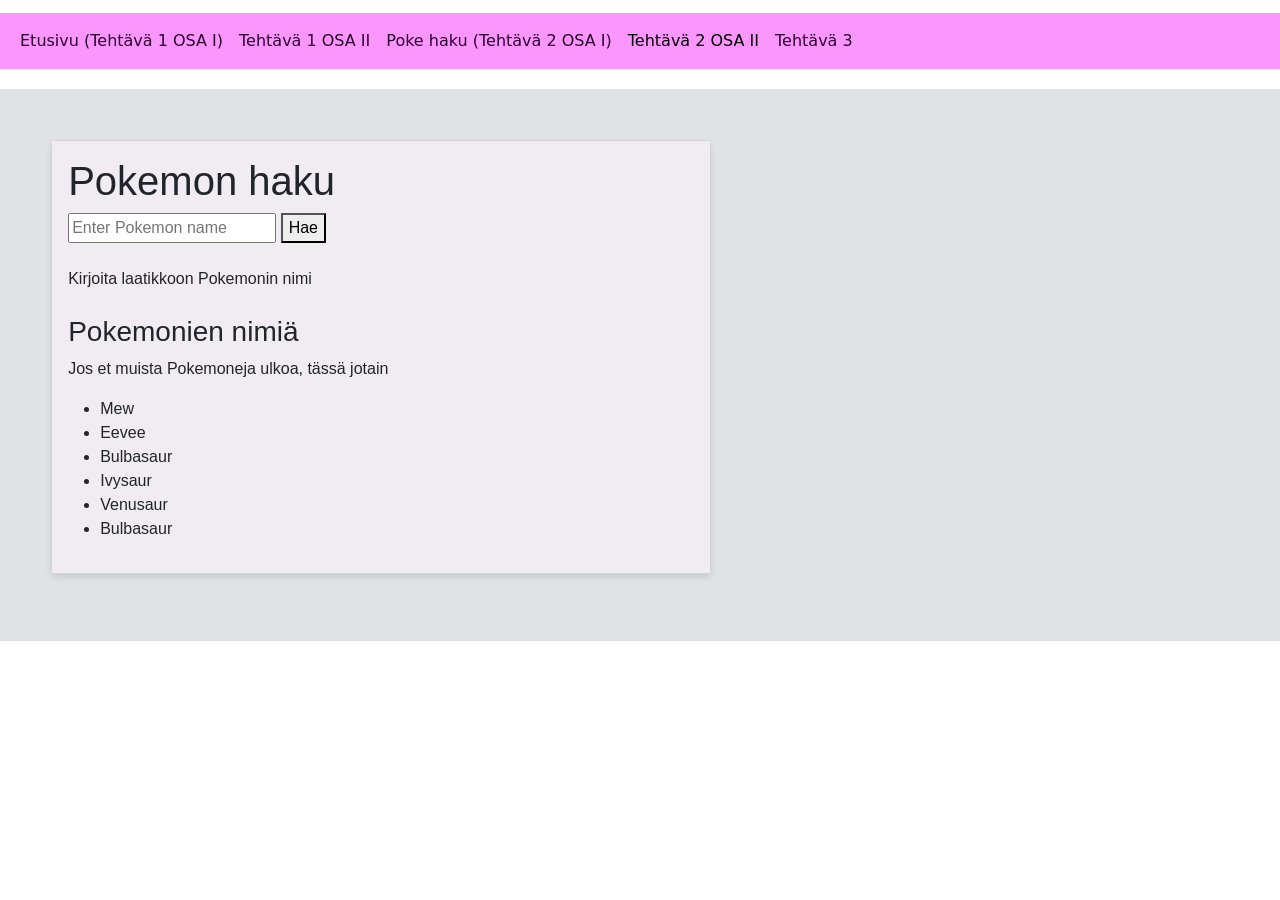
==== eevee.html @ 92b474ff "poke.html lisätty" ====
<!DOCTYPE html>
<html lang="fi">

<head>
    <title>JSON Tehtävät</title>
    <meta charset="utf-8">
    <meta name="viewport" content="width=device-width, initial-scale=1">
    <link rel="stylesheet" href="style.css">

    <! –– Bootstrap CSS ja JS linkitys––>
        <link href="https://cdn.jsdelivr.net/npm/bootstrap@5.3.3/dist/css/bootstrap.min.css" rel="stylesheet">
        <script src="https://cdn.jsdelivr.net/npm/bootstrap@5.3.3/dist/js/bootstrap.bundle.min.js"></script>

</head>

<body>

    <!-- Navbar -->
    <nav class="navbar navbar-expand-sm navbar-custom">
        <div class="container-fluid">
            <button class="navbar-toggler" type="button" data-bs-toggle="collapse" data-bs-target="#navbarNav"
                aria-controls="navbarNav" aria-expanded="false" aria-label="Toggle navigation">
                <span class="navbar-toggler-icon"></span>
            </button>
            <div class="collapse navbar-collapse" id="navbarNav">
                <ul class="navbar-nav ms-auto">
                    <li class="nav-item">
                        <a class="nav-link" href="index.html">Etusivu (Tehtävä 1 OSA I)</a>
                    </li>
                    <li class="nav-item">
                        <a class="nav-link" href="kolmas.html">Tehtävä 1 OSA II</a>
                    <li class="nav-item">
                        <a class="nav-link" href="poke.html">Poke haku (Tehtävä 2 OSA I)</a>
                    </li>
                    <li class="nav-item">
                        <a class="nav-link active" href="eevee.html">Tehtävä 2 OSA II</a>
                    </li>
                    <li class="nav-item">
                        <a class="nav-link" href="saa.html">Tehtävä 3</a>
                    </li>
                </ul>
            </div>
        </div>
    </nav>

    <!-- Sivun sisältö -->
    <main>
        <div class="card mb-3" style="max-width: 660px; max-height: 600px;">
            <div class="card-body" color="">
                <h1>Pokemon haku</h1>
                <input type="text" id="pokemonName" placeholder="Enter Pokemon name">
                <button onclick="poke()">Hae</button><br>

                <br>
                <div id="nimi">Kirjoita laatikkoon Pokemonin nimi</div><br>
                <h3> Pokemonien nimiä </h3>
                <p> Jos et muista Pokemoneja ulkoa, tässä jotain</p>
                <ul>
                    <li>Mew</li>
                    <li>Eevee</li>
                    <li>Bulbasaur</li>
                    <li>Ivysaur</li>
                    <li>Venusaur</li>
                    <li>Bulbasaur</li>
                </ul>
                <p id="kuva2"></p>
            </div>
        </div>

        <script>
            let name = "";
            function poke() {
                const pokeName = document.getElementById("pokemonName").value.toLowerCase();
                name = document.getElementById("pokemonName").value;

                //Tehdään fetch() ja kutsutaan funktiota pokekuva()​
                fetch(`https://pokeapi.co/api/v2/pokemon/${pokeName}`)

                    // Muunnetaan vastaus JSON-muotoon  ​
                    .then(function (response) {
                        return response.json();
                    })

                    //Käsitellään muunnettu (eli JSON muotoinen) vastaus ​
                    // Kutsutaan funktiota kerro()ja välitetään sille json-vastaus​
                    .then(function (responseJson) {
                        pokekuva(responseJson);
                    })


                    // Jos tuli jokin virhe ​
                    .catch(function (error) {
                        document.getElementById("vastaus").innerHTML = "<p>Tietoa ei pystytä hakemaan</p>";
                    })
            }

            // Määritellään funktio pokekuva(obj)​
            function pokekuva(obj) {

                //Tallennetaan muuttujan linkki josta löyyty Poken kuva ​
                let pokeurl = obj.sprites.front_default;

                //Kirjoitetaan kuva, ja nimi sivulla sekä tyhyjennetään hakukenttä    ​
                document.getElementById("kuva2").innerHTML = "<img src=" + pokeurl + ">";
                document.getElementById("nimi").innerHTML = "<b>" + name + "</b>";
                document.getElementById("pokemonName").value = "";

            }
        </script>
    </main>

</body>

</html>
---- style.css ----
/* Taustan ja fontin asetukset */
main {
    background-color: #e0e3e6;
    font-family: Arial, sans-serif;
    padding: 4%;
    margin: 0;
}

body {
  background-color: #ffffff;
  padding-top: 1%;
}

/* Otsikko */
h1 {
    color: #de13b5;
}

/* BOOTSRAP NAVI VÄRIT */
 .navbar-custom {
    background-color:rgb(252, 150, 255);
    width: 1900px;
    text-align: left;
    padding: 0;
    margin-bottom: 15pt;
  }
  
.navbar-custom .navbar-nav {
    margin-left: 0 !important;
}
  
  /* Tekstin väri */
  .navbar-custom .navbar-text{
    color:rgb(43, 0, 44);
  }
  
  /* linkin väri */
  .navbar-custom .navbar-nav .nav-link {
    color:rgb(43, 0, 44);
  }
  
  /* aktiivisen & hover-linkin väri */  
  .navbar-custom .nav-item.active .nav-link,
  .navbar-custom .nav-item:hover .nav-link {
    color: #ffffff;
  }

  .navbar-custom a{
    text-decoration: none;
  }

/* Card tyylit */
.card {
    box-shadow: 0 4px 6px rgba(0,0,0,0.1);
}
.card-body{
  background-color:rgb(241, 236, 241);
}

/* List-group tyylit */
.list-group-item {
    font-size: 1rem;
}

/* JASON kuva luokka */
.img_luokka {
  width: 100%;
}

/* Digitekniikat kuva  */
.smaller-image {
    max-height: 300px;   
    height: auto;        
    width: auto;         
    display: block;
    margin-left: 30px;      
    margin-right: 100px;
    margin-bottom: 20px;
}
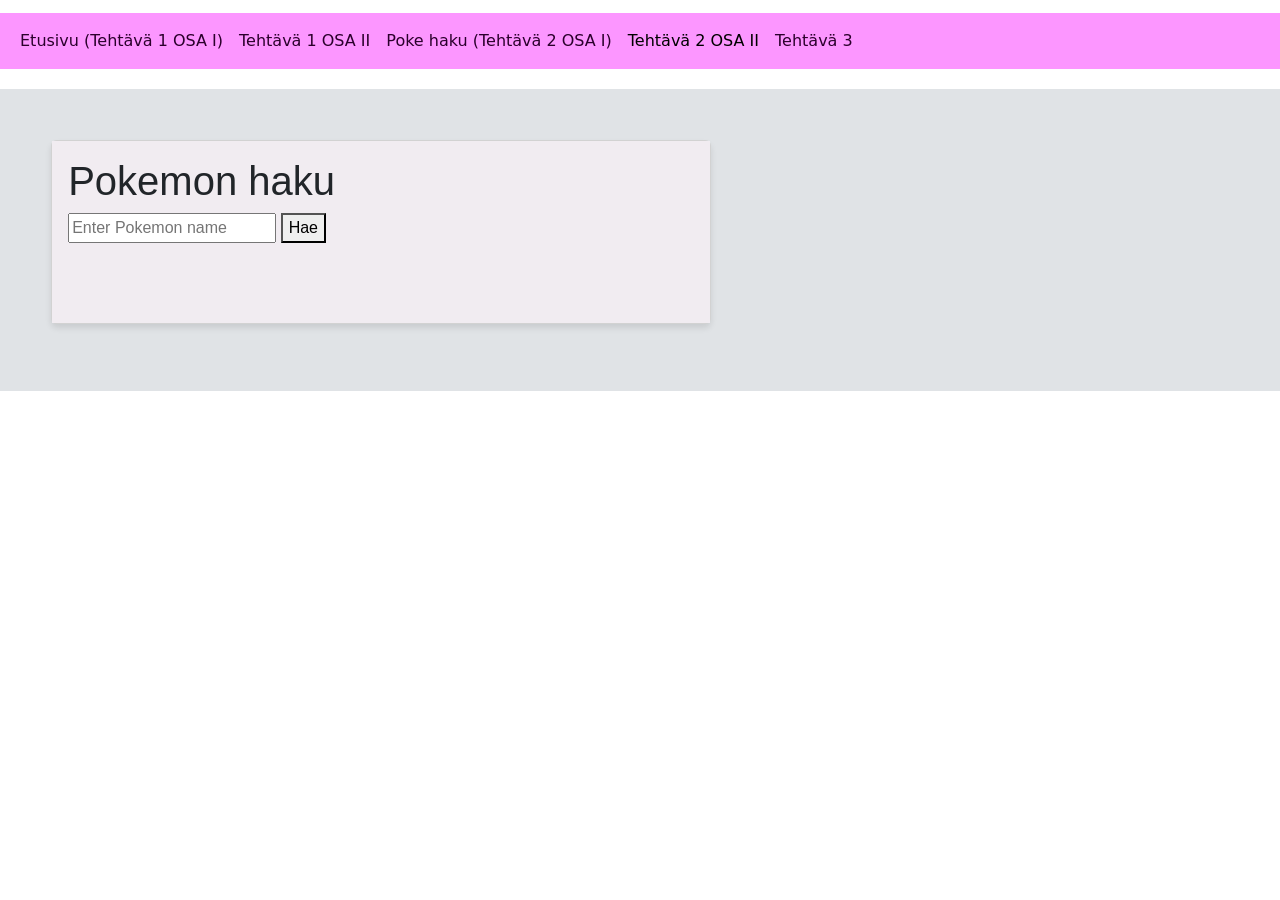
==== commit f537fb06: "eevee.html lisätty" ====
--- a/eevee.html
+++ b/eevee.html
@@ -46,65 +46,84 @@
     <!-- Sivun sisältö -->
     <main>
         <div class="card mb-3" style="max-width: 660px; max-height: 600px;">
-            <div class="card-body" color="">
+            <div class="card-body">
                 <h1>Pokemon haku</h1>
                 <input type="text" id="pokemonName" placeholder="Enter Pokemon name">
-                <button onclick="poke()">Hae</button><br>
+                <button onclick="poke()">Hae</button>
+                <br><br>
 
-                <br>
-                <div id="nimi">Kirjoita laatikkoon Pokemonin nimi</div><br>
-                <h3> Pokemonien nimiä </h3>
-                <p> Jos et muista Pokemoneja ulkoa, tässä jotain</p>
-                <ul>
-                    <li>Mew</li>
-                    <li>Eevee</li>
-                    <li>Bulbasaur</li>
-                    <li>Ivysaur</li>
-                    <li>Venusaur</li>
-                    <li>Bulbasaur</li>
-                </ul>
+                <!-- "Käännä" -painikkeelle -->
+                <div id="painikealue"></div><br>
+
+                <!-- Lisäominaisuuksille -->
+                <div id="ominaisuudet"></div>
+
+                <!-- Näytetään Pokémonin nimi  -->
+                <div id="nimi"></div>
+
+                <!-- Näytetään Pokémonin kuva -->
                 <p id="kuva2"></p>
             </div>
         </div>
 
         <script>
-            let name = "";
+            // Globaalit muuttujat
+            let pokemonData; // tallennetaan haettu Pokémon objekti
+            let name = "";   // tallennetaan haetun Pokémonin nimi
+
+            // Funktio, joka hakee Pokémonin tiedot
             function poke() {
                 const pokeName = document.getElementById("pokemonName").value.toLowerCase();
                 name = document.getElementById("pokemonName").value;
 
-                //Tehdään fetch() ja kutsutaan funktiota pokekuva()​
+                // Haetaan tiedot PokeAPI:sta
                 fetch(`https://pokeapi.co/api/v2/pokemon/${pokeName}`)
-
-                    // Muunnetaan vastaus JSON-muotoon  ​
-                    .then(function (response) {
-                        return response.json();
+                    .then(response => {
+                        if (!response.ok) throw new Error("Not found"); // jos nimi ei löydy
+                        return response.json(); // muunnetaan JSON-olioksi
                     })
-
-                    //Käsitellään muunnettu (eli JSON muotoinen) vastaus ​
-                    // Kutsutaan funktiota kerro()ja välitetään sille json-vastaus​
-                    .then(function (responseJson) {
-                        pokekuva(responseJson);
+                    .then(responseJson => {
+                        pokemonData = responseJson; // tallennetaan globaaliksi
+                        pokekuva(); // näytetään etukuvan kuva ja nimi
                     })
-
-
-                    // Jos tuli jokin virhe ​
-                    .catch(function (error) {
-                        document.getElementById("vastaus").innerHTML = "<p>Tietoa ei pystytä hakemaan</p>";
-                    })
+                    .catch(() => {
+                        // Jos virhe: tyhjennetään kuvat, napit ja ominaisuudet
+                        document.getElementById("painikealue").innerHTML = "";
+                        document.getElementById("ominaisuudet").innerHTML = "";
+                        document.getElementById("nimi").innerHTML = "Pokemonia ei löytynyt";
+                        document.getElementById("kuva2").innerHTML = "";
+                    });
             }
 
-            // Määritellään funktio pokekuva(obj)​
-            function pokekuva(obj) {
+            // Funktio, joka näyttää etukuvan ja luo "Käännä" -painikkeen
+            function pokekuva() {
+                let pokeurl = pokemonData.sprites.front_default;
 
-                //Tallennetaan muuttujan linkki josta löyyty Poken kuva ​
-                let pokeurl = obj.sprites.front_default;
-
-                //Kirjoitetaan kuva, ja nimi sivulla sekä tyhyjennetään hakukenttä    ​
-                document.getElementById("kuva2").innerHTML = "<img src=" + pokeurl + ">";
+                document.getElementById("kuva2").innerHTML = "<img src='" + pokeurl + "'>";
                 document.getElementById("nimi").innerHTML = "<b>" + name + "</b>";
                 document.getElementById("pokemonName").value = "";
 
+                // Lisätään "Käännä" -painike
+                document.getElementById("painikealue").innerHTML =
+                    "<button onclick='kaanna()'>Käännä</button>";
+
+                // Tyhjennetään mahdolliset aiemmat lisäominaisuudet
+                document.getElementById("ominaisuudet").innerHTML = "";
+            }
+
+            // Funktio, joka näyttää Pokémonin selän ja lisäominaisuudet
+            function kaanna() {
+                if (!pokemonData) return; // turvatarkistus
+
+                // Näytetään 3 lisäominaisuutta
+                document.getElementById("ominaisuudet").innerHTML =
+                    document.getElementById("ominaisuudet").innerHTML =
+                    "<p><b>Height: " + pokemonData.height + "</b></p>" +
+                    "<p><b>Weight: " + pokemonData.weight + "</b></p>" +
+                    "<p><b>Move Name: " + pokemonData.moves[0].move.name + "</b></p>";
+
+                let backUrl = pokemonData.sprites.back_default;
+                document.getElementById("kuva2").innerHTML = "<img src='" + backUrl + "'>";
             }
         </script>
     </main>
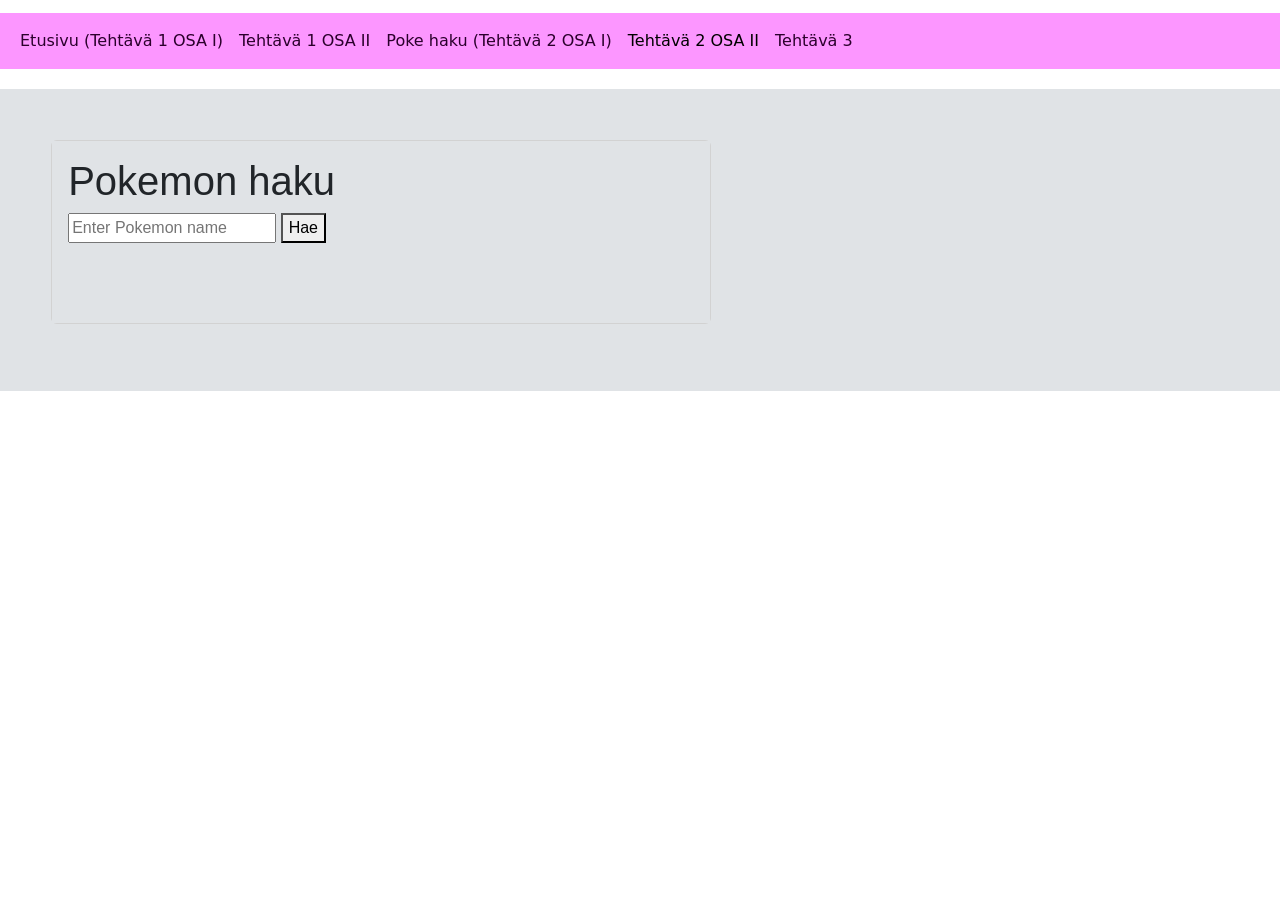
==== commit 7fc4f33c: "navigaation korjattu, card-tyylit css lisätty" ====
--- a/eevee.html
+++ b/eevee.html
@@ -45,7 +45,7 @@
 
     <!-- Sivun sisältö -->
     <main>
-        <div class="card mb-3" style="max-width: 660px; max-height: 600px;">
+        <div class="card mb-3" id="poke-card" style="max-width: 660px; max-height: 600px;">
             <div class="card-body">
                 <h1>Pokemon haku</h1>
                 <input type="text" id="pokemonName" placeholder="Enter Pokemon name">
--- a/style.css
+++ b/style.css
@@ -1,9 +1,9 @@
 /* Taustan ja fontin asetukset */
 main {
-    background-color: #e0e3e6;
-    font-family: Arial, sans-serif;
-    padding: 4%;
-    margin: 0;
+  background-color: #e0e3e6;
+  font-family: Arial, sans-serif;
+  padding: 4%;
+  margin: 0;
 }
 
 body {
@@ -13,53 +13,73 @@
 
 /* Otsikko */
 h1 {
-    color: #de13b5;
+  color: #de13b5;
 }
 
 /* BOOTSRAP NAVI VÄRIT */
- .navbar-custom {
-    background-color:rgb(252, 150, 255);
-    width: 1900px;
-    text-align: left;
-    padding: 0;
-    margin-bottom: 15pt;
-  }
-  
+.navbar-custom {
+  background-color: rgb(252, 150, 255);
+  max-width: 1900px;
+  width: 100%;
+  text-align: left;
+  padding: 0;
+  margin-bottom: 15pt;
+}
+
 .navbar-custom .navbar-nav {
-    margin-left: 0 !important;
+  margin-left: 0 !important;
 }
-  
-  /* Tekstin väri */
-  .navbar-custom .navbar-text{
-    color:rgb(43, 0, 44);
-  }
-  
-  /* linkin väri */
-  .navbar-custom .navbar-nav .nav-link {
-    color:rgb(43, 0, 44);
-  }
-  
-  /* aktiivisen & hover-linkin väri */  
-  .navbar-custom .nav-item.active .nav-link,
-  .navbar-custom .nav-item:hover .nav-link {
-    color: #ffffff;
-  }
 
-  .navbar-custom a{
-    text-decoration: none;
-  }
+/* Tekstin väri */
+.navbar-custom .navbar-text {
+  color: rgb(43, 0, 44);
+}
+
+/* linkin väri */
+.navbar-custom .navbar-nav .nav-link {
+  color: rgb(43, 0, 44);
+}
+
+/* aktiivisen & hover-linkin väri */
+.navbar-custom .nav-item.active .nav-link,
+.navbar-custom .nav-item:hover .nav-link {
+  color: #ffffff;
+}
+
+.navbar-custom a {
+  text-decoration: none;
+}
 
 /* Card tyylit */
 .card {
-    box-shadow: 0 4px 6px rgba(0,0,0,0.1);
+  box-shadow: 0 4px 6px rgba(0, 0, 0, 0.1);
 }
-.card-body{
-  background-color:rgb(241, 236, 241);
+
+.card-body {
+  background-color: rgb(241, 236, 241);
+}
+
+/*Pokemon Card tyylit */
+#poke-card {
+  box-shadow: none;
+}
+
+#poke-card .card-body {
+  background-color: #e0e3e6;
+}
+
+/* Sää Card tyylit */
+#saa-card {
+  box-shadow: none;
+}
+
+#saa-card .card-body {
+  background-color: white;
 }
 
 /* List-group tyylit */
 .list-group-item {
-    font-size: 1rem;
+  font-size: 1rem;
 }
 
 /* JASON kuva luokka */
@@ -69,12 +89,11 @@
 
 /* Digitekniikat kuva  */
 .smaller-image {
-    max-height: 300px;   
-    height: auto;        
-    width: auto;         
-    display: block;
-    margin-left: 30px;      
-    margin-right: 100px;
-    margin-bottom: 20px;
-}
-
+  max-height: 300px;
+  height: auto;
+  width: auto;
+  display: block;
+  margin-left: 30px;
+  margin-right: 100px;
+  margin-bottom: 20px;
+}
